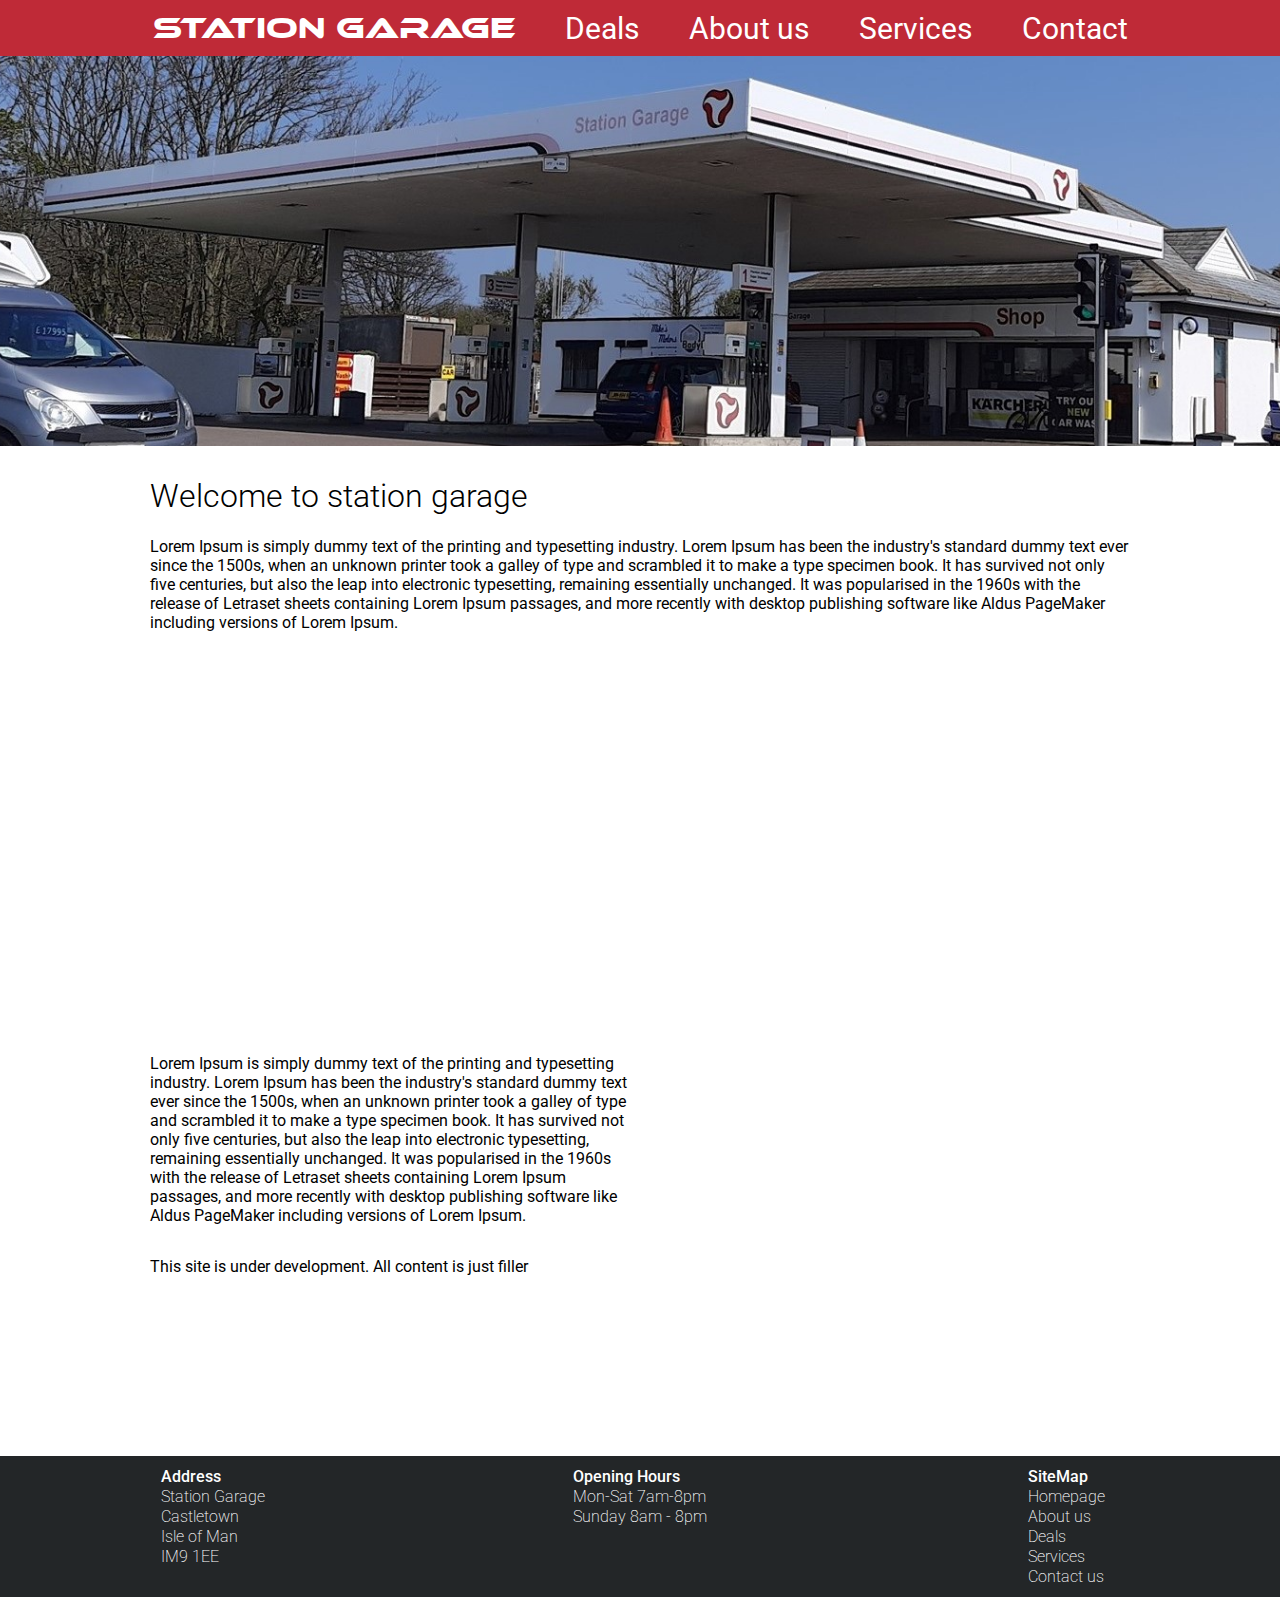
==== index.html @ 2e7e6c2a "Finalised footer. Fixed wrapper on small devices." ====
<!DOCTYPE html>
<html lang="en">

<head>
  <meta charset="UTF-8">
  <meta name="viewport" content="width=device-width, initial-scale=1.0">
  <title>Station Garage - Homepage</title>
  <link rel="stylesheet" href="css.css">
  <script src="script.js"></script>
  <link rel="preconnect" href="https://fonts.gstatic.com">
  <link href="https://fonts.googleapis.com/css2?family=Roboto:wght@100;300;400;500&display=swap" rel="stylesheet">
  <link rel="stylesheet" href="https://cdnjs.cloudflare.com/ajax/libs/font-awesome/4.7.0/css/font-awesome.min.css">
</head>

<body>
  <nav>
    <div id="navwrap">
      <a class=logo href="index.html">STATION GARAGE</a>
      <ul id="links">
        <li><a href="deals.html">Deals</a></li>
        <li><a href="aboutus.html">About us</a></li>
        <li><a href="services.html">Services</a></li>
        <li><a href="contact.html">Contact</a></li>
      </ul>
    </div>
    <a href="javascript:void(0);" class="icon" onclick="Burger()">
      <i class="fa fa-bars"></i>
    </a>
  </nav>


  <div class="bigImage">
    <img src="images/main.jpg" alt="Image of the station garage forcourt on a sunny day">
  </div>


  <div id="wrapper">

    <h1>Welcome to station garage</h1>
    <p>Lorem Ipsum is simply dummy text of the printing and typesetting industry. Lorem Ipsum has been the industry's
      standard dummy text ever since the 1500s, when an unknown printer took a galley of type and scrambled it to make a
      type specimen book. It has survived not only five centuries, but also the leap into electronic typesetting,
      remaining essentially unchanged. It was popularised in the 1960s with the release of Letraset sheets containing
      Lorem Ipsum passages, and more recently with desktop publishing software like Aldus PageMaker including versions
      of Lorem Ipsum.</p>
    <div class=row>
      <div class="col6 bigImage">
        <img src="images/wash.jpg" alt="">
      </div>

      <div class="col6">
        <p>Lorem Ipsum is simply dummy text of the printing and typesetting industry. Lorem Ipsum has been the
          industry's standard dummy text ever since the 1500s, when an unknown printer took a galley of type and
          scrambled it to make a type specimen book. It has survived not only five centuries, but also the leap into
          electronic typesetting, remaining essentially unchanged. It was popularised in the 1960s with the release of
          Letraset sheets containing Lorem Ipsum passages, and more recently with desktop publishing software like Aldus
          PageMaker including versions of Lorem Ipsum.</p>
      </div>

    </div>
    <!-- <div class="menuflex">
      <div class="widecard">
        <div class="WidecardImage">
          <img src="images/wash.jpg" alt="">
        </div>
      </div>
      <div class="card">
        <div class="cardImage">
          <img src="images/boss.jpg" alt="">
        </div>

        <p><b>The boss</b></p>
        <p>The boss is a boss who llorem ipsum thingy and a garage and noodle</p>
      </div>
    </div> -->
    <p>This site is under development. All content is just filler</p>

  </div>


  <footer>
    <div class="col4">
      <div class="footText">
        <p class="footTextBold">Address</p>
        <p>Station Garage</p>
        <p>Castletown</p>
        <p>Isle of Man</p>
        <p>IM9 1EE</p>
      </div>
    </div>
    <div class="col4">
      <div class="footText">
        <p class="footTextBold">Opening Hours</p>
        <p>Mon-Sat 7am-8pm</p>
        <p>Sunday 8am - 8pm</p>
      </div>
    </div>

    <div class="col4">
      <div class="footText">
        <p class="footTextBold">SiteMap</p>
        <p><a href="index.html">Homepage</a></p>
        <p><a href="aboutus.html">About us</a></p>
        <p><a href="deals.html">Deals</a></p>
        <p><a href="services.html">Services</a></p>
        <p><a href="contact.html">Contact us</a></p>
      </div>
    </div>

  </footer>

</body>

</html>
---- css.css ----
@font-face {
    font-family: 'ethnocentricregular';
    src: url('ethnocentric_rg-webfont.woff2') format('woff2'),
         url('ethnocentric_rg-webfont.woff') format('woff');
    font-weight: normal;
    font-style: normal;

}


@media only screen and (max-width:1050px){ /*When the screen gets small*/
    nav ul{
        display: none;
        width: 100% !important;/*Makes the links wider for phones*/
    }
    .icon{
        display: block;
        }
    #navwrap{
        display: block  !important;/*Ensures new line between logo and links*/
        width:100% !important;   /*Makes the links wider for phones*/
    }
}
@media only screen and (min-width:1050px){/*When the screen gets big*/
    nav ul{
        display: inherit !important;

    }
    .icon{
    display: none;

    }


}

@media only screen and (max-width:650px){ /*When the screen gets smaller*/
.card{
    width: 100%!important;
}
.widecard{
    width: 100%!important;
}

 
.bigImage {
    height: 300px !important;
} 
}

@media only screen and (max-width: 1000px) {
    #wrapper{
        width: 100% !important;
    }}

.icon{
    float:right ;

}


.logo{
font-family: "ethnocentricregular";

}

nav{
    background-color:#BF2A37;
    font-size: 30px;
    font-family: 'Roboto', sans-serif;
    display: flex;

}

nav ul{
    list-style-type: none;
    margin: auto;
    padding: 0;     
    overflow: hidden;
    width:fit-content;

}
nav ul li{
    float: left;
}

nav a{
    text-decoration: none;
    display: block;
    color: white;
    text-align: center;
    padding: 10px 25px 10px 25px;

}

nav a:hover{
    background-color: #A62E38;;
}

nav a:visited{
    color: white;
}

#navwrap{
    width:fit-content;
    display: flex;
    margin: auto;
}


.row::after {
    content: "";
    clear: both;
    display: table;
}




body{
    margin: 0px;
    /*background-color: #A62E38;*/
    background-color: #fff;
    font-family: 'Roboto', sans-serif;
}

#wrapper{
    width: 980px;
    padding-left: 10px;
    padding-right: 10px;
    height: 1000px;
    background-color:#fff ;
    margin: auto;
    padding-top: 10px;
  /*  -webkit-box-shadow: 1px 35px 49px 7px rgba(0,0,0,0.75);
-moz-box-shadow: 1px 35px 49px 7px rgba(0,0,0,0.75);
box-shadow: 1px 35px 49px 7px rgba(0,0,0,0.75);  After researching similar websites, a different style has been chosen.  */
}

.bigImage{
    display: flex;
    justify-content: center;
    height:390px;
    overflow: hidden;
}
.bigImage img{
    flex:none;
    height: 208%;
    transform: translate(0px, -40px);

}
.menuflex{
    display:flex;
    flex-direction: row;
    flex-wrap: wrap;
    justify-content: space-around;
    margin-top: 5px;
}

.card{
    border: 1px solid;
    border-radius: 3px;
    width: 35%;
    height:600px;
    background-color:white;
    overflow: hidden;
    padding: 1px;
    justify-content: center;
}
.card img{
    width: 100%;
flex: none;
}
.cardImage{
    height:300px;
    overflow: hidden;
}
.widecard{
    border: 1px solid;
    border-radius: 3px;
    width: 60%;
    height:600px;
    background-color:white;
    overflow: hidden;
padding: 1px;
justify-content: center;

}
.widecard img{
    width: 100%;
flex: none;
transform: translate(0px,-200px);
}
.WidecardImage{
    height:400px;
    overflow: hidden;
}
.links{
    display:block;
}


footer{
    width: 100%;
    height: auto;
    background-color:#232628;
    padding: 10px 0 10px 0;
    display: flex;
    color: #fff;
}

footer div{
    height: inherit;
    
}
footer p{
    margin: 1px;
}
.footTextBold{
    font-weight: 500;
}
footer a{
    text-decoration: none;
    color: #fff;
    font-weight: 200;
}
footer a:hover{
background-color: #3d4144;
}
.col1 {width: 8.33%;}
.col2 {width: 16.66%;}
.col3 {width: 25%;}
.col4 {width: 33.33%;}
.col5 {width: 41.66%;}
.col6 {width: 50%;}
.col7 {width: 58.33%;}
.col8 {width: 66.66%;}
.col9 {width: 75%;}
.col10 {width: 83.33%;}
.col11 {width: 91.66%;}
.col12 {width: 100%;}

.footText{
width: fit-content;
margin: auto;
font-weight: 200;
}
h1{
    font-weight: 300;
}
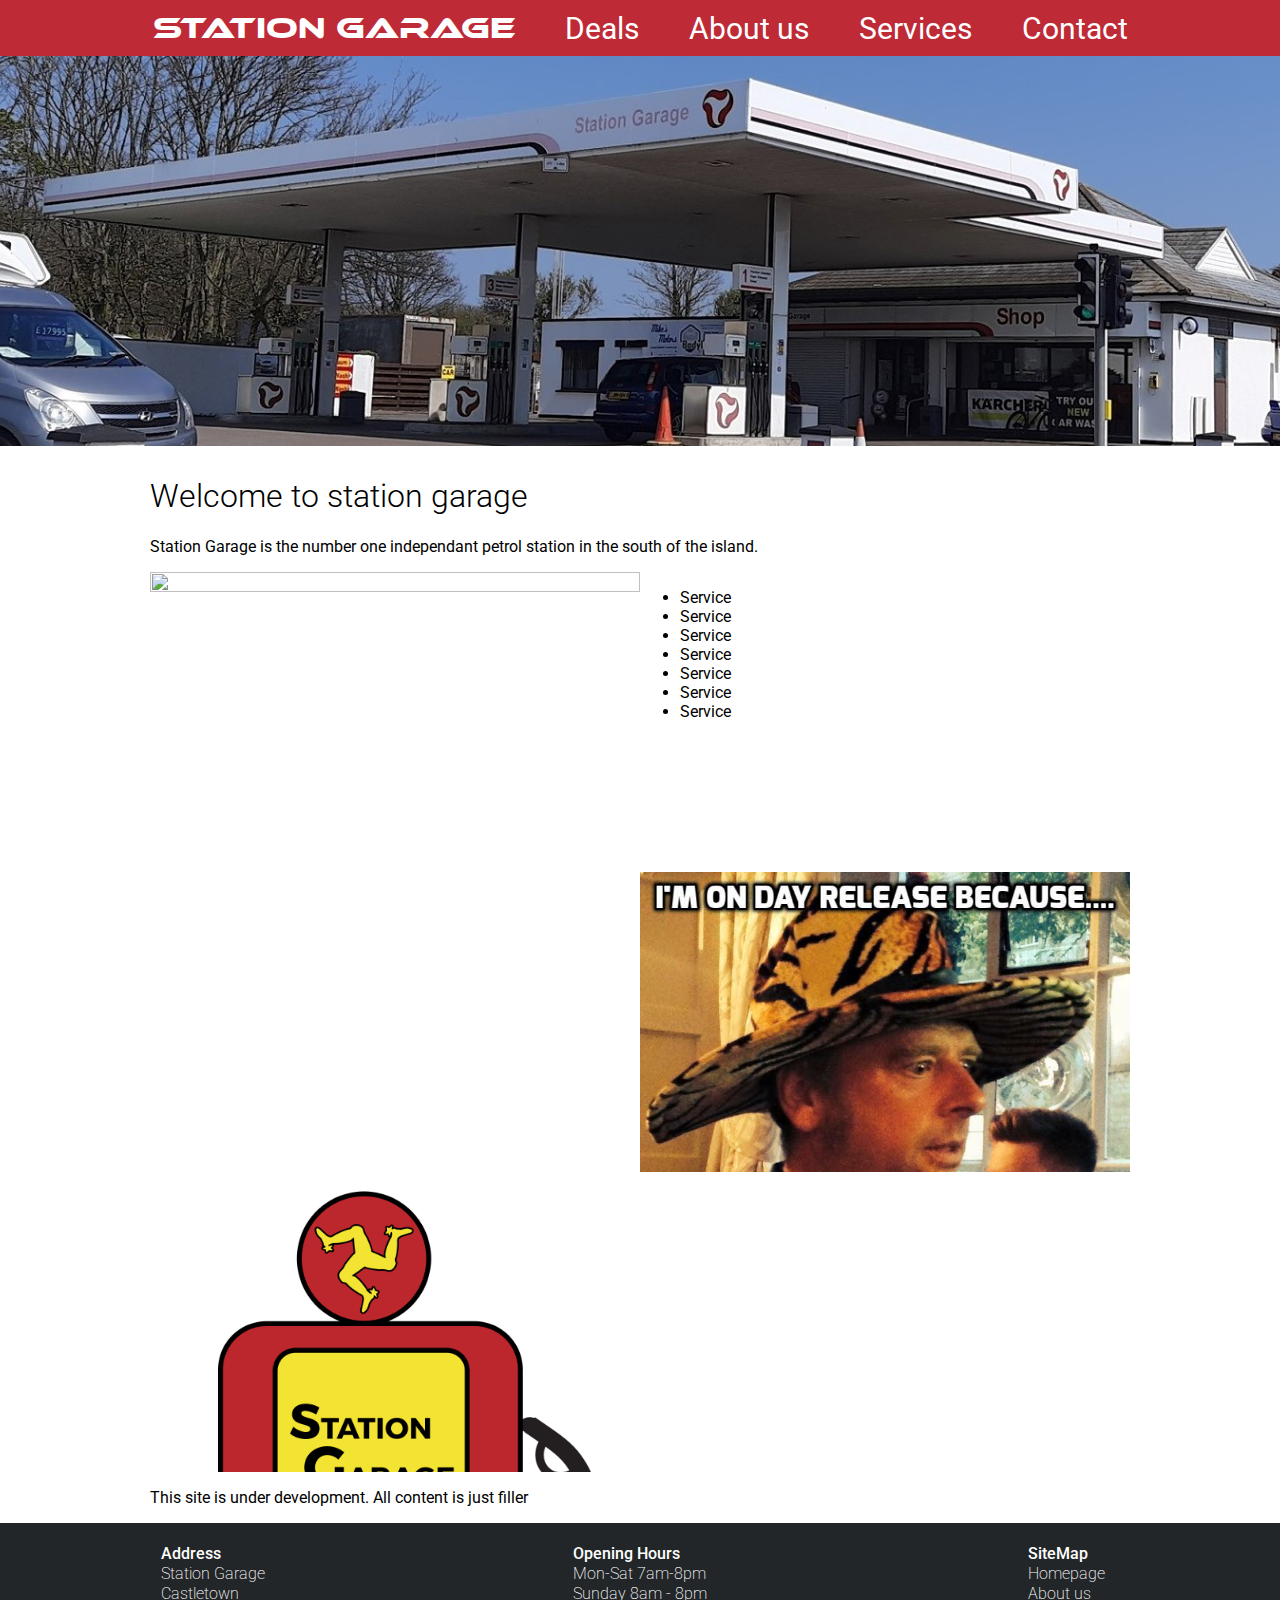
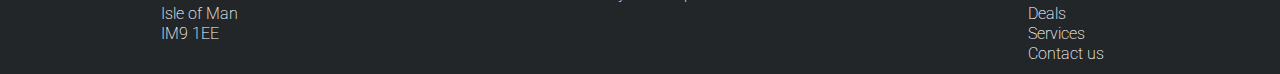
==== commit 56d4fecb: "25/03 19:55" ====
--- a/index.html
+++ b/index.html
@@ -1,5 +1,6 @@
 <!DOCTYPE html>
 <html lang="en">
+<!-- This site uses version control and is found at. https://github.com/robbiesmit17/Station-Garage -->
 
 <head>
   <meta charset="UTF-8">
@@ -37,42 +38,94 @@
   <div id="wrapper">
 
     <h1>Welcome to station garage</h1>
-    <p>Lorem Ipsum is simply dummy text of the printing and typesetting industry. Lorem Ipsum has been the industry's
-      standard dummy text ever since the 1500s, when an unknown printer took a galley of type and scrambled it to make a
-      type specimen book. It has survived not only five centuries, but also the leap into electronic typesetting,
-      remaining essentially unchanged. It was popularised in the 1960s with the release of Letraset sheets containing
-      Lorem Ipsum passages, and more recently with desktop publishing software like Aldus PageMaker including versions
-      of Lorem Ipsum.</p>
-    <div class=row>
+    <p>Station Garage is the number one independant petrol station in the south of the island.</p>
+
+    <!-- <div class="row menuflex">
       <div class="col6 bigImage">
         <img src="images/wash.jpg" alt="">
       </div>
 
       <div class="col6">
-        <p>Lorem Ipsum is simply dummy text of the printing and typesetting industry. Lorem Ipsum has been the
-          industry's standard dummy text ever since the 1500s, when an unknown printer took a galley of type and
-          scrambled it to make a type specimen book. It has survived not only five centuries, but also the leap into
-          electronic typesetting, remaining essentially unchanged. It was popularised in the 1960s with the release of
-          Letraset sheets containing Lorem Ipsum passages, and more recently with desktop publishing software like Aldus
-          PageMaker including versions of Lorem Ipsum.</p>
+        <ul>
+          <li>Service</li>
+          <li>Service</li>
+          <li>Service</li>
+          <li>Service</li>
+          <li>Service</li>
+          <li>Service</li>
+          <li>Service</li>
+
+
+        </ul>
       </div>
+    </div>
+
+    <div class="row menuflex">
+
+
+      <div class="col6">
+        <ul>
+          <li>Service</li>
+          <li>Service</li>
+          <li>Service</li>
+          <li>Service</li>
+          <li>Service</li>
+          <li>Service</li>
+          <li>Service</li>
+
+
+        </ul>
+      </div>
+      <div class="col6 bigImage">
+        <img src="images/wash.jpg" alt="">
+      </div>
+    </div> -->
+
+
+
+
+<div id="3itemwrap">
+<div class="itemRow">
+  <div class="itemCol">
+    <div class="smallImage">
+    <img src="images/wash.jpg" alt="">
+  </div>
+  </div>
+  <div class="itemCol">
+        <ul>
+          <li>Service</li>
+          <li>Service</li>
+          <li>Service</li>
+          <li>Service</li>
+          <li>Service</li>
+          <li>Service</li>
+          <li>Service</li>
+        </ul>
+  </div>
+</div>
+<div class="itemRow">
+  <div class="itemCol">
+
+  </div>
+  <div class="itemCol">
+    <div class="smallImage">
+    <img src="images/boss.jpg" alt="Happy Michael Owen Face">
+  </div>
+  </div>
+</div>
+<div class="itemRow">
+  <div class="itemCol">
+    <div class="smallImage">
+    <img src="images/logog.png" alt="">
 
     </div>
-    <!-- <div class="menuflex">
-      <div class="widecard">
-        <div class="WidecardImage">
-          <img src="images/wash.jpg" alt="">
-        </div>
-      </div>
-      <div class="card">
-        <div class="cardImage">
-          <img src="images/boss.jpg" alt="">
-        </div>
+  </div>
+  <div class="itemCol"></div>
+</div>
+</div>
 
-        <p><b>The boss</b></p>
-        <p>The boss is a boss who llorem ipsum thingy and a garage and noodle</p>
-      </div>
-    </div> -->
+
+
     <p>This site is under development. All content is just filler</p>
 
   </div>
--- a/css.css
+++ b/css.css
@@ -30,8 +30,6 @@
     display: none;
 
     }
-
-
 }
 
 @media only screen and (max-width:650px){ /*When the screen gets smaller*/
@@ -45,13 +43,26 @@
  
 .bigImage {
     height: 300px !important;
-} 
+}
+
+.menuflex{
+    display: block !important;
+}
+.col6{
+    width: 100% !important;
+}
+.itemCol{
+    width: 100% !important;
+}
+
 }
 
 @media only screen and (max-width: 1000px) {
     #wrapper{
-        width: 100% !important;
-    }}
+        width: calc(100% - 10px) !important;
+        padding: 0px !important;
+    }
+}
 
 .icon{
     float:right ;
@@ -128,13 +139,9 @@
     width: 980px;
     padding-left: 10px;
     padding-right: 10px;
-    height: 1000px;
     background-color:#fff ;
     margin: auto;
     padding-top: 10px;
-  /*  -webkit-box-shadow: 1px 35px 49px 7px rgba(0,0,0,0.75);
--moz-box-shadow: 1px 35px 49px 7px rgba(0,0,0,0.75);
-box-shadow: 1px 35px 49px 7px rgba(0,0,0,0.75);  After researching similar websites, a different style has been chosen.  */
 }
 
 .bigImage{
@@ -147,7 +154,6 @@
     flex:none;
     height: 208%;
     transform: translate(0px, -40px);
-
 }
 .menuflex{
     display:flex;
@@ -204,7 +210,7 @@
     width: 100%;
     height: auto;
     background-color:#232628;
-    padding: 10px 0 10px 0;
+    padding: 20px 0 10px 0;
     display: flex;
     color: #fff;
 }
@@ -232,7 +238,9 @@
 .col3 {width: 25%;}
 .col4 {width: 33.33%;}
 .col5 {width: 41.66%;}
-.col6 {width: 50%;}
+.col6 {width: 50%;
+/* min-width: 300px; */
+}
 .col7 {width: 58.33%;}
 .col8 {width: 66.66%;}
 .col9 {width: 75%;}
@@ -247,4 +255,33 @@
 }
 h1{
     font-weight: 300;
+}
+
+.itemCol{
+width: 50%;
+height: 15px;
+background-color: ;
+min-width: 300px;
+height: 300px;
+}
+.itemRow{
+    display: flex;
+    flex-wrap: wrap;
+   
+}
+
+.smallImage{
+    display: flex;
+    justify-content: center;
+    width: 100%;
+    height:300px;
+    overflow: hidden;
+}
+.smallImage img{
+    flex:none;
+    width: 100%;
+    height: fit-content;
+
+    /* height: 208%; */
+    /* transform: translate(0px, -40px); */
 }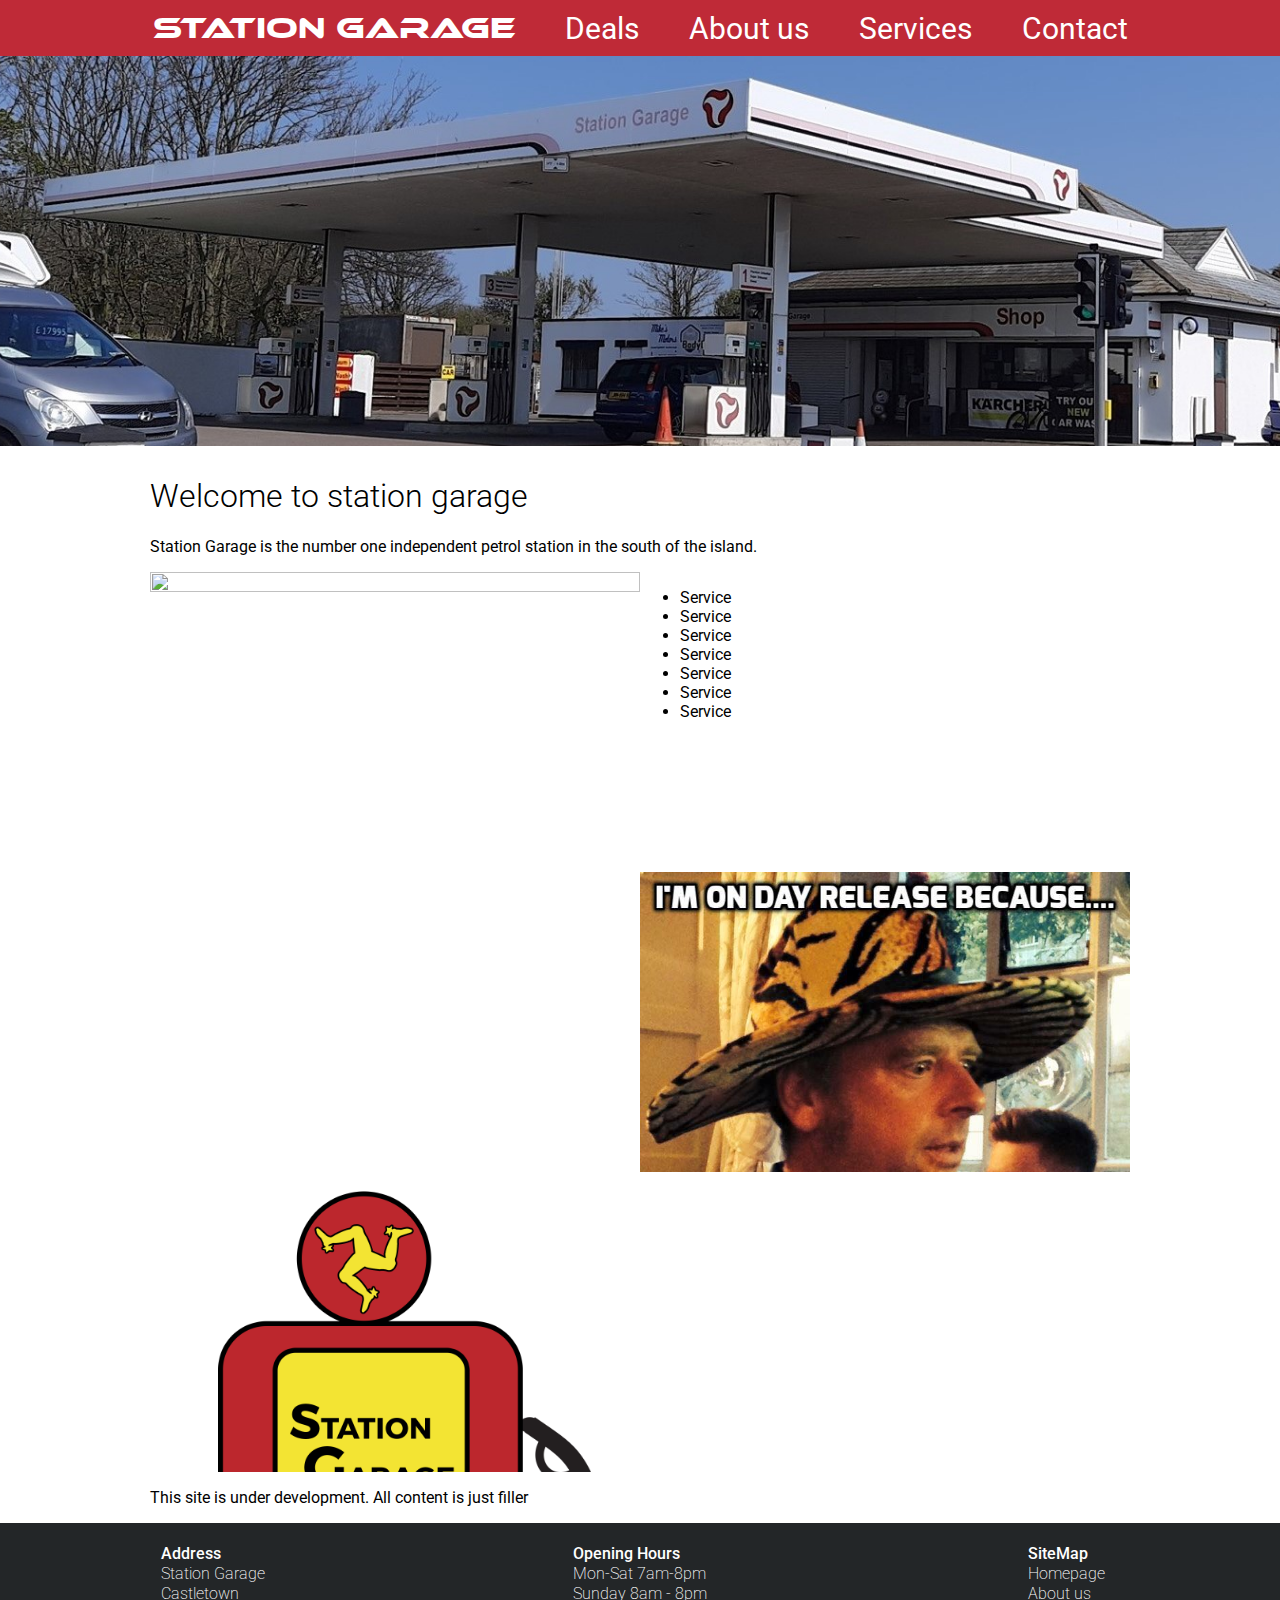
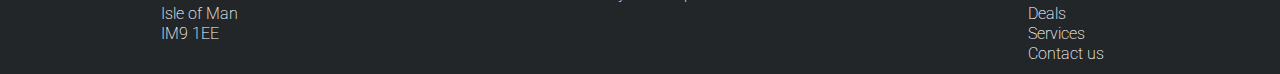
==== commit f03ce568: "spelling" ====
--- a/index.html
+++ b/index.html
@@ -38,7 +38,7 @@
   <div id="wrapper">
 
     <h1>Welcome to station garage</h1>
-    <p>Station Garage is the number one independant petrol station in the south of the island.</p>
+    <p>Station Garage is the number one independent petrol station in the south of the island.</p>
 
     <!-- <div class="row menuflex">
       <div class="col6 bigImage">
--- a/css.css
+++ b/css.css
@@ -260,7 +260,7 @@
 .itemCol{
 width: 50%;
 height: 15px;
-background-color: ;
+/* background-color: ; */
 min-width: 300px;
 height: 300px;
 }
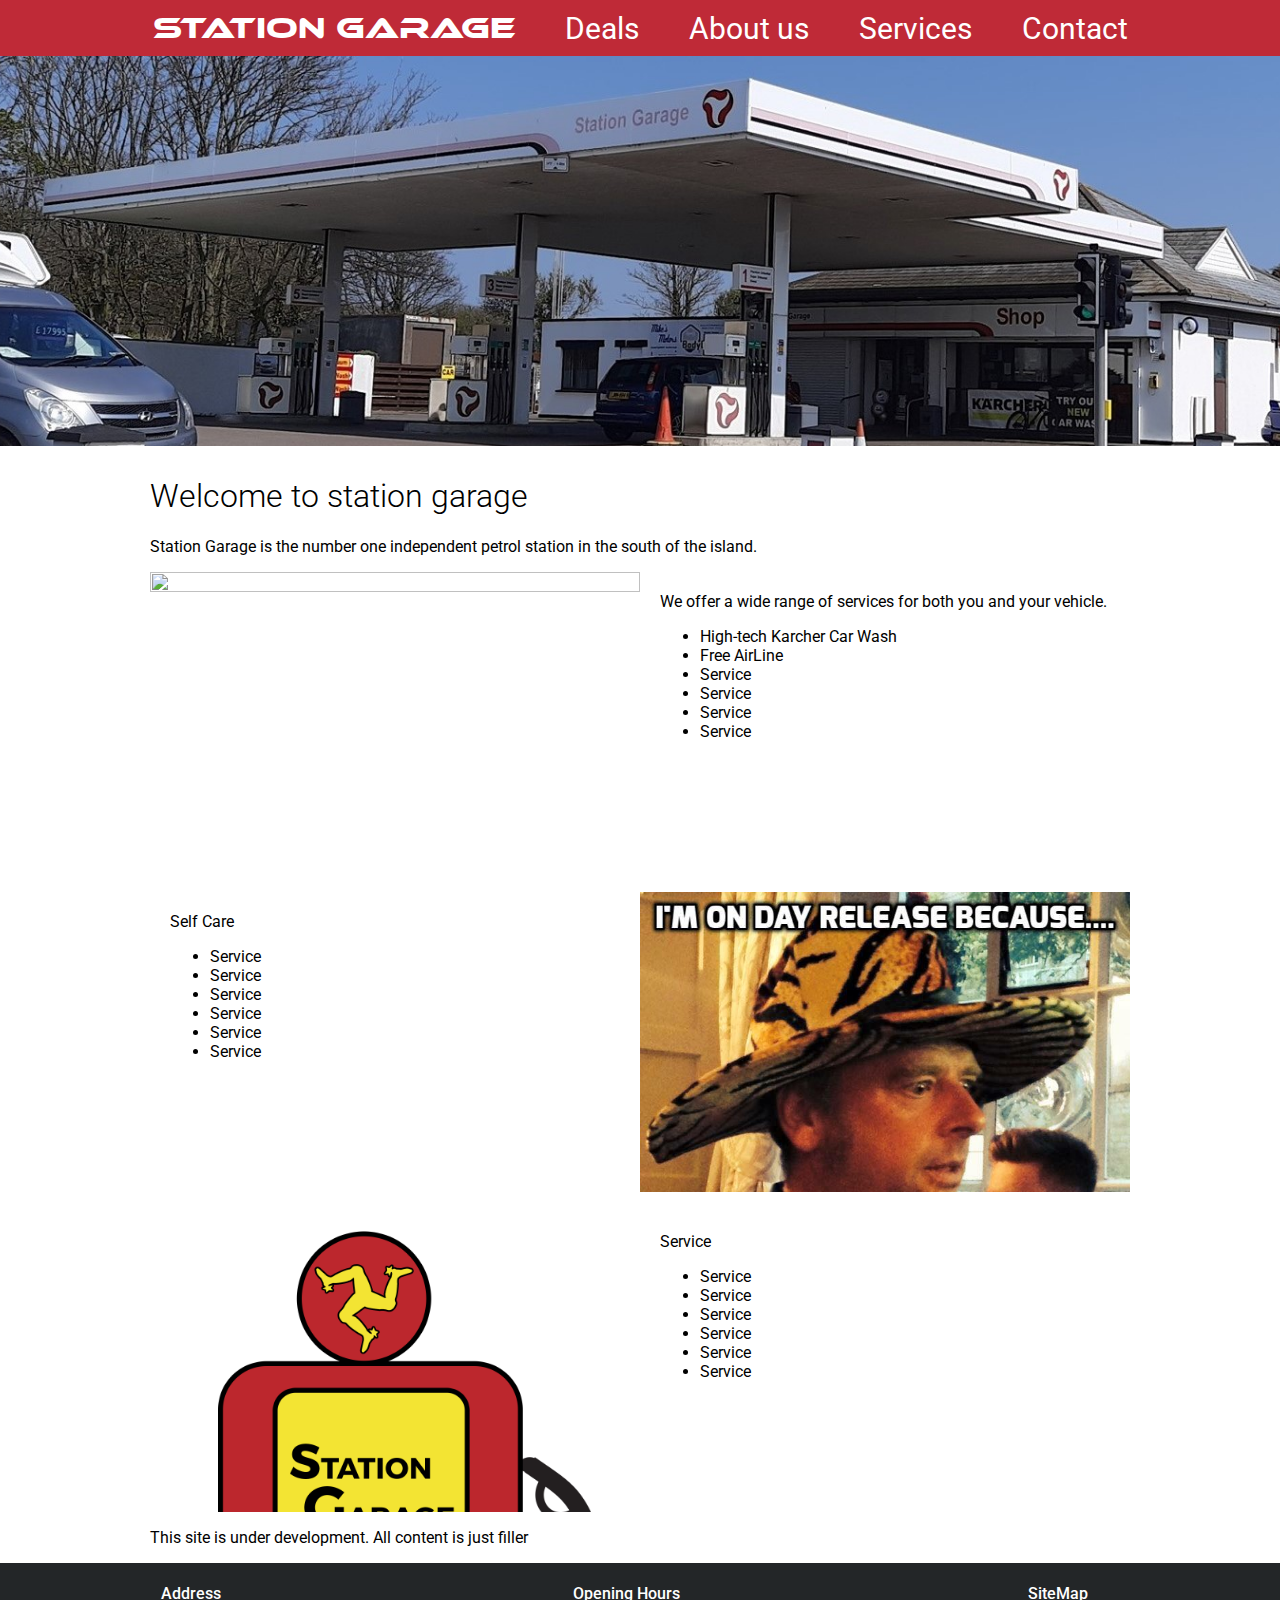
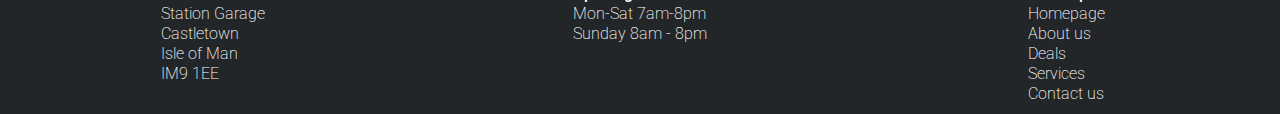
==== commit 596a8cfa: "280321" ====
--- a/index.html
+++ b/index.html
@@ -38,7 +38,7 @@
   <div id="wrapper">
 
     <h1>Welcome to station garage</h1>
-    <p>Station Garage is the number one independent petrol station in the south of the island.</p>
+    <p>Station Garage is the number one independent petrol station in the south of the island. </p>
 
     <!-- <div class="row menuflex">
       <div class="col6 bigImage">
@@ -92,20 +92,36 @@
   </div>
   </div>
   <div class="itemCol">
+    <div class="itemColText">
+    We offer a wide range of services for both you and your vehicle.
         <ul>
-          <li>Service</li>
-          <li>Service</li>
-          <li>Service</li>
+          <li>High-tech Karcher Car Wash</li>
+          <li>Free AirLine</li>
           <li>Service</li>
           <li>Service</li>
           <li>Service</li>
           <li>Service</li>
         </ul>
-  </div>
-</div>
+      </div>
+  </div>
+</div>
+
+<div class="itemRow"></div>
+
 <div class="itemRow">
   <div class="itemCol">
-
+    <div class="itemColText">
+      Self Care
+          <ul>
+  
+            <li>Service</li>
+            <li>Service</li>
+            <li>Service</li>
+            <li>Service</li>
+            <li>Service</li>
+            <li>Service</li>
+          </ul>
+        </div>
   </div>
   <div class="itemCol">
     <div class="smallImage">
@@ -113,6 +129,9 @@
   </div>
   </div>
 </div>
+
+<div class="itemRow"></div>
+
 <div class="itemRow">
   <div class="itemCol">
     <div class="smallImage">
@@ -120,7 +139,21 @@
 
     </div>
   </div>
-  <div class="itemCol"></div>
+  <div class="itemCol">
+    <div class="itemColText">
+      Service
+          <ul>
+  
+            <li>Service</li>
+            <li>Service</li>
+            <li>Service</li>
+            <li>Service</li>
+            <li>Service</li>
+            <li>Service</li>
+          </ul>
+        </div>
+  </div>
+  
 </div>
 </div>
 
--- a/css.css
+++ b/css.css
@@ -267,6 +267,7 @@
 .itemRow{
     display: flex;
     flex-wrap: wrap;
+    min-height: 20px;
    
 }
 
@@ -284,4 +285,8 @@
 
     /* height: 208%; */
     /* transform: translate(0px, -40px); */
+}
+
+.itemColText{
+    padding: 20px;
 }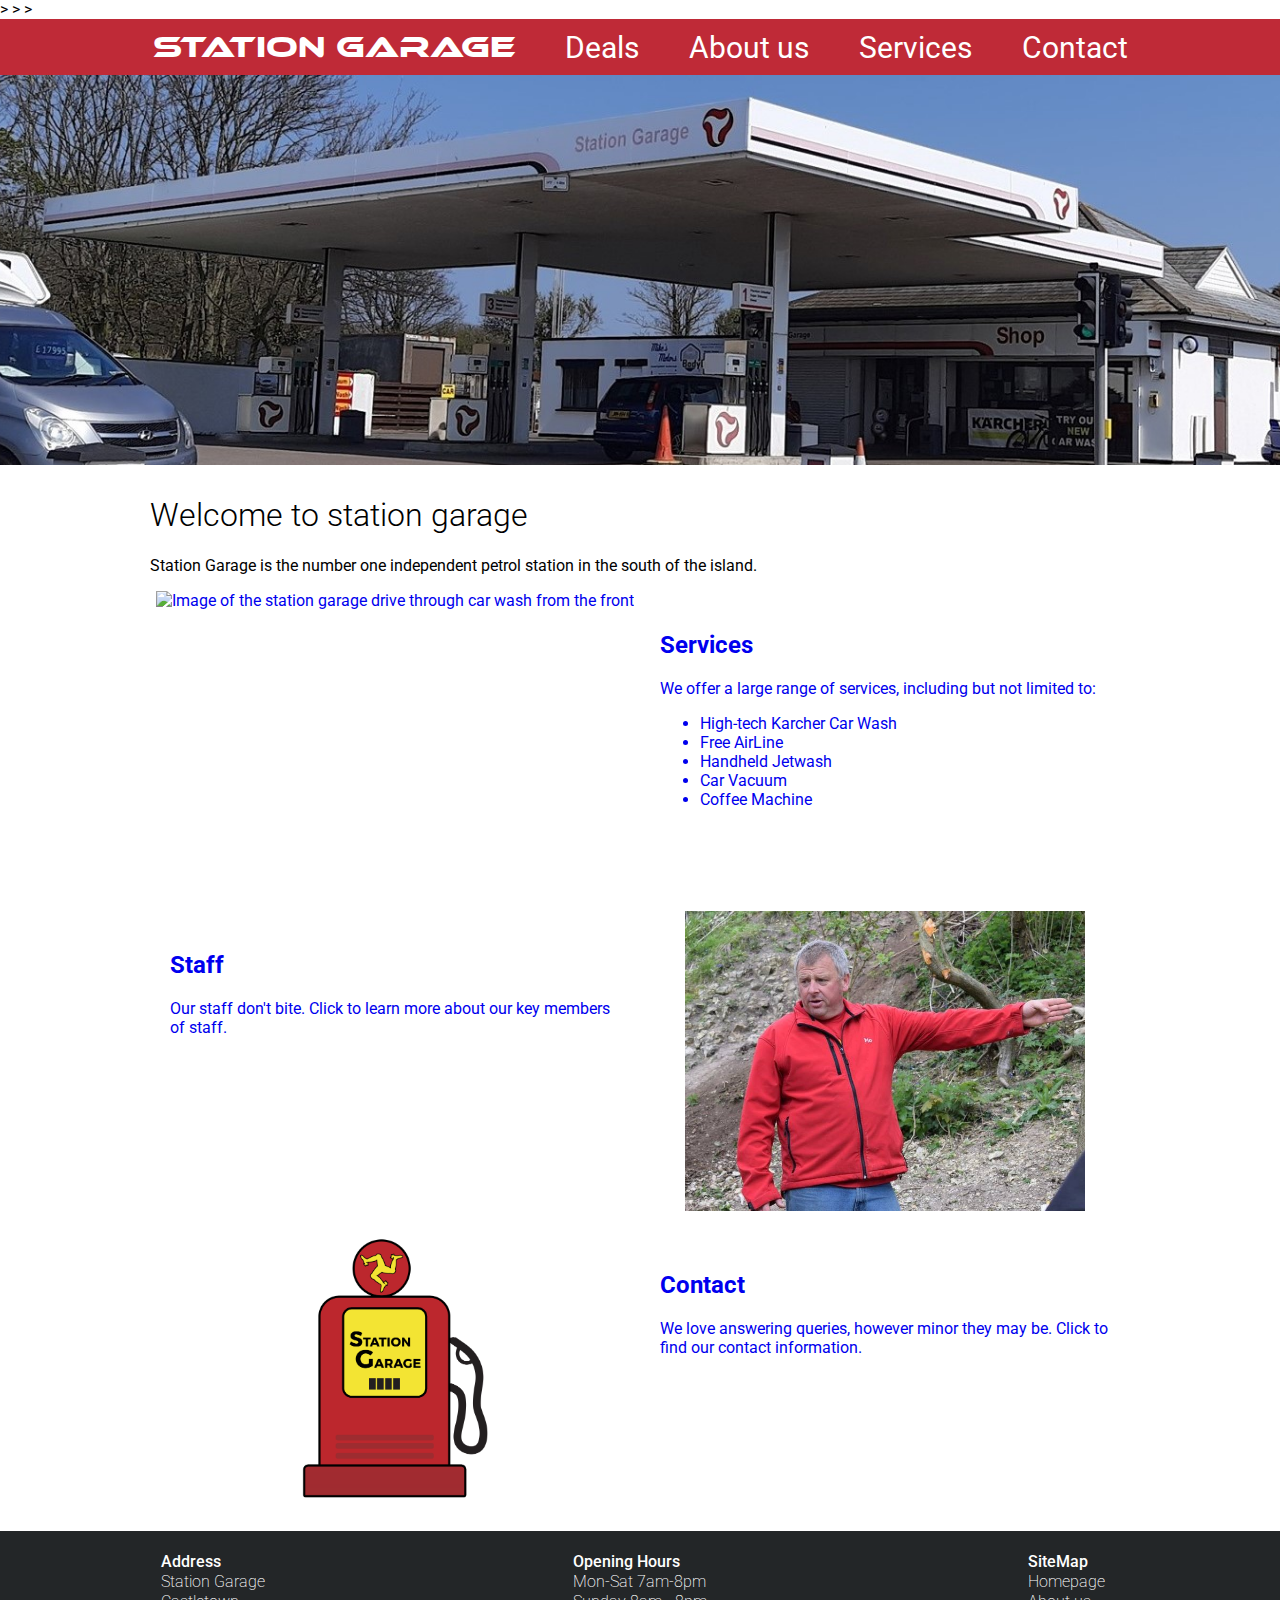
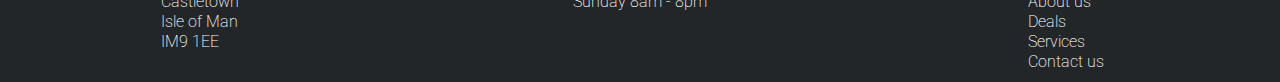
==== commit 88e77701: "Final Commit, everything complete" ====
--- a/index.html
+++ b/index.html
@@ -1,168 +1,113 @@
 <!DOCTYPE html>
 <html lang="en">
 <!-- This site uses version control and is found at. https://github.com/robbiesmit17/Station-Garage -->
-
 <head>
   <meta charset="UTF-8">
   <meta name="viewport" content="width=device-width, initial-scale=1.0">
   <title>Station Garage - Homepage</title>
-  <link rel="stylesheet" href="css.css">
-  <script src="script.js"></script>
+  <link rel="stylesheet" href="css/css.css">
+  <script src="js/script.js"></script><!--Burger menu script-->>
   <link rel="preconnect" href="https://fonts.gstatic.com">
-  <link href="https://fonts.googleapis.com/css2?family=Roboto:wght@100;300;400;500&display=swap" rel="stylesheet">
-  <link rel="stylesheet" href="https://cdnjs.cloudflare.com/ajax/libs/font-awesome/4.7.0/css/font-awesome.min.css">
+  <link href="https://fonts.googleapis.com/css2?family=Roboto:wght@100;300;400;500&display=swap" rel="stylesheet"><!--Roboto-->>
+  <link rel="stylesheet" href="https://cdnjs.cloudflare.com/ajax/libs/font-awesome/4.7.0/css/font-awesome.min.css"><!--Used for burger menu icon and facebook icon-->>
 </head>
 
 <body>
-  <nav>
-    <div id="navwrap">
-      <a class=logo href="index.html">STATION GARAGE</a>
-      <ul id="links">
-        <li><a href="deals.html">Deals</a></li>
-        <li><a href="aboutus.html">About us</a></li>
-        <li><a href="services.html">Services</a></li>
-        <li><a href="contact.html">Contact</a></li>
-      </ul>
+  <header>
+    <nav>
+      <div id="navwrap">
+        <a class=logo href="index.html">STATION GARAGE</a>
+        <ul id="links">
+          <li><a href="deals.html">Deals</a></li>
+          <li><a href="aboutus.html">About us</a></li>
+          <li><a href="services.html">Services</a></li>
+          <li><a href="contact.html">Contact</a></li>
+        </ul>
+      </div>
+      <a href="javascript:void(0);" class="icon" onclick="Burger()">
+        <i class="fa fa-bars"></i>
+      </a>
+    </nav>
+  </header>
+  <main>
+
+    <div class="bigImage">
+      <img src="images/main.jpg" alt="Image of the station garage forcourt on a sunny day">
     </div>
-    <a href="javascript:void(0);" class="icon" onclick="Burger()">
-      <i class="fa fa-bars"></i>
-    </a>
-  </nav>
 
 
-  <div class="bigImage">
-    <img src="images/main.jpg" alt="Image of the station garage forcourt on a sunny day">
-  </div>
+    <div id="wrapper">
+
+      <h1>Welcome to station garage</h1>
+      <p>Station Garage is the number one independent petrol station in the south of the island. </p>
 
 
-  <div id="wrapper">
+      <div id="3itemwrap">
+        <div class="itemRow hover">
+          <a href="services.html" class="largeLink">
+            <div class="itemCol">
+              <div class="smallImage">
+                <img src="images/wash.jpg" alt="Image of the station garage drive through car wash from the front">
+              </div>
+            </div>
+            <div class="itemCol">
+              <div class="itemColText">
+                <h2>Services</h2>
+                <p>We offer a large range of services, including but not limited to:</p>
+                <ul>
+                  <li>High-tech Karcher Car Wash</li>
+                  <li>Free AirLine</li>
+                  <li>Handheld Jetwash</li>
+                  <li>Car Vacuum</li>
+                  <li>Coffee Machine</li>
+                </ul>
+              </div>
+            </div>
+          </a>
+        </div>
 
-    <h1>Welcome to station garage</h1>
-    <p>Station Garage is the number one independent petrol station in the south of the island. </p>
+        <div class="itemRow"></div>
 
-    <!-- <div class="row menuflex">
-      <div class="col6 bigImage">
-        <img src="images/wash.jpg" alt="">
-      </div>
+        <div class="itemRow hover">
+          <a href="aboutus.html" class="largeLink">
+            <div class="itemCol">
+              <div class="itemColText">
+                <h2>Staff</h2>
+                <p>Our staff don't bite. Click to learn more about our key members of staff.</p>
 
-      <div class="col6">
-        <ul>
-          <li>Service</li>
-          <li>Service</li>
-          <li>Service</li>
-          <li>Service</li>
-          <li>Service</li>
-          <li>Service</li>
-          <li>Service</li>
+              </div>
+            </div>
+            <div class="itemCol">
+              <div class="smallImage">
+                <img src="images/boss.jpg" alt="Michael Owen holding his left arm up">
+              </div>
+            </div>
+          </a>
+        </div>
 
+        <div class="itemRow"></div>
 
-        </ul>
+        <div class="itemRow hover">
+          <a href="contact.html" class="largeLink">
+            <div class="itemCol">
+              <div class="smallImage">
+                <img src="images/logog.png" alt="Station garage logo in the style of a petrol pump">
+
+              </div>
+            </div>
+
+            <div class="itemCol">
+              <div class="itemColText">
+                <h2>Contact</h2>
+                <p>We love answering queries, however minor they may be. Click to find our contact information.</p>
+              </div>
+            </div>
+          </a>
+        </div>
+
       </div>
     </div>
-
-    <div class="row menuflex">
-
-
-      <div class="col6">
-        <ul>
-          <li>Service</li>
-          <li>Service</li>
-          <li>Service</li>
-          <li>Service</li>
-          <li>Service</li>
-          <li>Service</li>
-          <li>Service</li>
-
-
-        </ul>
-      </div>
-      <div class="col6 bigImage">
-        <img src="images/wash.jpg" alt="">
-      </div>
-    </div> -->
-
-
-
-
-<div id="3itemwrap">
-<div class="itemRow">
-  <div class="itemCol">
-    <div class="smallImage">
-    <img src="images/wash.jpg" alt="">
-  </div>
-  </div>
-  <div class="itemCol">
-    <div class="itemColText">
-    We offer a wide range of services for both you and your vehicle.
-        <ul>
-          <li>High-tech Karcher Car Wash</li>
-          <li>Free AirLine</li>
-          <li>Service</li>
-          <li>Service</li>
-          <li>Service</li>
-          <li>Service</li>
-        </ul>
-      </div>
-  </div>
-</div>
-
-<div class="itemRow"></div>
-
-<div class="itemRow">
-  <div class="itemCol">
-    <div class="itemColText">
-      Self Care
-          <ul>
-  
-            <li>Service</li>
-            <li>Service</li>
-            <li>Service</li>
-            <li>Service</li>
-            <li>Service</li>
-            <li>Service</li>
-          </ul>
-        </div>
-  </div>
-  <div class="itemCol">
-    <div class="smallImage">
-    <img src="images/boss.jpg" alt="Happy Michael Owen Face">
-  </div>
-  </div>
-</div>
-
-<div class="itemRow"></div>
-
-<div class="itemRow">
-  <div class="itemCol">
-    <div class="smallImage">
-    <img src="images/logog.png" alt="">
-
-    </div>
-  </div>
-  <div class="itemCol">
-    <div class="itemColText">
-      Service
-          <ul>
-  
-            <li>Service</li>
-            <li>Service</li>
-            <li>Service</li>
-            <li>Service</li>
-            <li>Service</li>
-            <li>Service</li>
-          </ul>
-        </div>
-  </div>
-  
-</div>
-</div>
-
-
-
-    <p>This site is under development. All content is just filler</p>
-
-  </div>
-
+  </main>
 
   <footer>
     <div class="col4">
--- a/css/css.css
+++ b/css/css.css
@@ -0,0 +1,266 @@
+@font-face {/* logo font */
+    font-family: 'ethnocentricregular';
+    src: url('../fonts/ethnocentric_rg-webfont.woff2') format('woff2'),
+         url('../fonts/ethnocentric_rg-webfont.woff') format('woff');
+    font-weight: normal;
+    font-style: normal;
+}
+
+
+@media only screen and (max-width:1050px){ /*When the screen gets small*/
+    nav ul{
+        display: none;
+        width: 100% !important;/*Makes the links wider for phones*/
+    }
+    .icon{
+        display: block;
+        }
+    #navwrap{
+        display: block  !important;/*Ensures new line between logo and links*/
+        width:100% !important;   /*Makes the links wider for phones*/
+    }
+}
+@media only screen and (min-width:1050px){/*When the screen gets big*/
+    nav ul{
+        display: inherit !important;
+
+    }
+    .icon{
+    display: none;
+
+    }
+}
+
+@media only screen and (max-width:650px){ /*When the screen gets smaller*/
+.card{
+    width: 100%!important;
+}
+.widecard{
+    width: 100%!important;
+}
+
+.bigImage {/* the large banner image*/
+    height: 300px !important;
+}
+.itemCol{/*Part of a responsive 2 col design*/
+    width: 100% !important;
+}
+
+}
+
+@media only screen and (max-width: 1000px) {/*Makes the wrapper responsive*/
+    #wrapper{
+        width: calc(100% - 10px) !important;
+        padding: 0px !important;
+    }
+}
+
+.icon{/*Burger menu*/
+    float:right ;
+
+}
+
+
+.logo{/*logo text*/
+font-family: "ethnocentricregular";
+
+}
+
+nav{
+    background-color:#BF2A37;
+    font-size: 30px;
+    font-family: 'Roboto', sans-serif;
+    display: flex;
+
+}
+
+nav ul{
+    list-style-type: none;
+    margin: auto;
+    padding: 0;     
+    overflow: hidden;
+    width:fit-content;
+
+}
+nav ul li{
+    float: left;
+}
+a{/*Removes underlines from all links*/
+    text-decoration: none;
+}
+nav a{
+    display: block;
+    color: white;
+    text-align: center;
+    padding: 10px 25px 10px 25px;
+
+}
+
+nav a:hover{
+    background-color: #A62E38;;
+}
+
+nav a:visited{
+    color: white;
+}
+
+#navwrap{
+    width:fit-content;
+    display: flex;
+    margin: auto;
+}
+
+
+.row::after {
+    content: "";
+    clear: both;
+    display: table;
+}
+
+
+
+
+body{
+    margin: 0px;
+    background-color: #fff;
+    font-family: 'Roboto', sans-serif;
+}
+
+#wrapper{
+    width: 980px;
+    padding-left: 10px;
+    padding-right: 10px;
+    background-color:#fff ;
+    margin: auto;
+    padding-top: 10px;
+}
+
+.bigImage{/*large banner image container*/
+    display: flex;
+    justify-content: center;
+    height:390px;
+    overflow: hidden;
+}
+.bigImage img{/*the image itself*/
+    flex:none;
+    height: 208%;
+    transform: translate(0px, -40px);/*centers the image*/
+}
+.menuflex{
+    display:flex;
+    flex-direction: row;
+    flex-wrap: wrap;
+    justify-content: space-around;
+    margin-top: 5px;
+}
+
+.links{
+    display:block;
+}
+
+
+footer{
+    width: 100%;
+    height: auto;
+    background-color:#232628;
+    padding: 20px 0 10px 0;
+    display: flex;
+    color: #fff;
+}
+
+footer div{
+    height: inherit;
+    
+}
+footer p{
+    margin: 1px;
+}
+.footTextBold{
+    font-weight: 500;
+}
+footer a{
+    color: #fff;
+    font-weight: 200;
+}
+footer a:hover{
+background-color: #3d4144;
+}
+.col1 {width: 8.33%;}
+.col2 {width: 16.66%;}
+.col3 {width: 25%;}
+.col4 {width: 33.33%;}
+.col5 {width: 41.66%;}
+.col6 {width: 50%;}
+.col7 {width: 58.33%;}
+.col8 {width: 66.66%;}
+.col9 {width: 75%;}
+.col10 {width: 83.33%;}
+.col11 {width: 91.66%;}
+.col12 {width: 100%;}
+
+.footText{
+width: fit-content;
+margin: auto;
+font-weight: 200;
+}
+h1{
+    font-weight: 300;
+}
+
+.itemCol{
+width: 50%;
+height: 15px;
+/* background-color: ; */
+min-width: 300px;
+height: 300px;
+}
+.itemRow{
+    display: flex;
+    flex-wrap: wrap;
+    min-height: 20px;
+   
+}
+.hover:hover{
+    background-color: #f2f2f2;
+}
+
+.smallImage{/*small images*/
+    display: flex;
+    justify-content: center;
+    width: 100%;
+    height:300px;
+    overflow: hidden;
+}
+.smallImage img{
+    flex:none;
+    
+}
+.itemColText{
+    padding: 20px;
+}
+
+.mapouter {
+    position: relative;
+    text-align: right;
+    height: 500px;
+    width: 100%;
+}
+.gmap_canvas {
+    overflow: hidden;
+    background: none !important;
+    height: 500px;
+    width: 100%;
+}
+.largeLink{/*the large clickable links on the homepage*/
+    display: contents;
+    
+}
+.largeLink:visited{
+    color: #000;
+}
+.list li{
+    padding: 5px 0px 5px 0px;
+}
+.fa-facebook-official{
+    color:#4267B2 ;
+}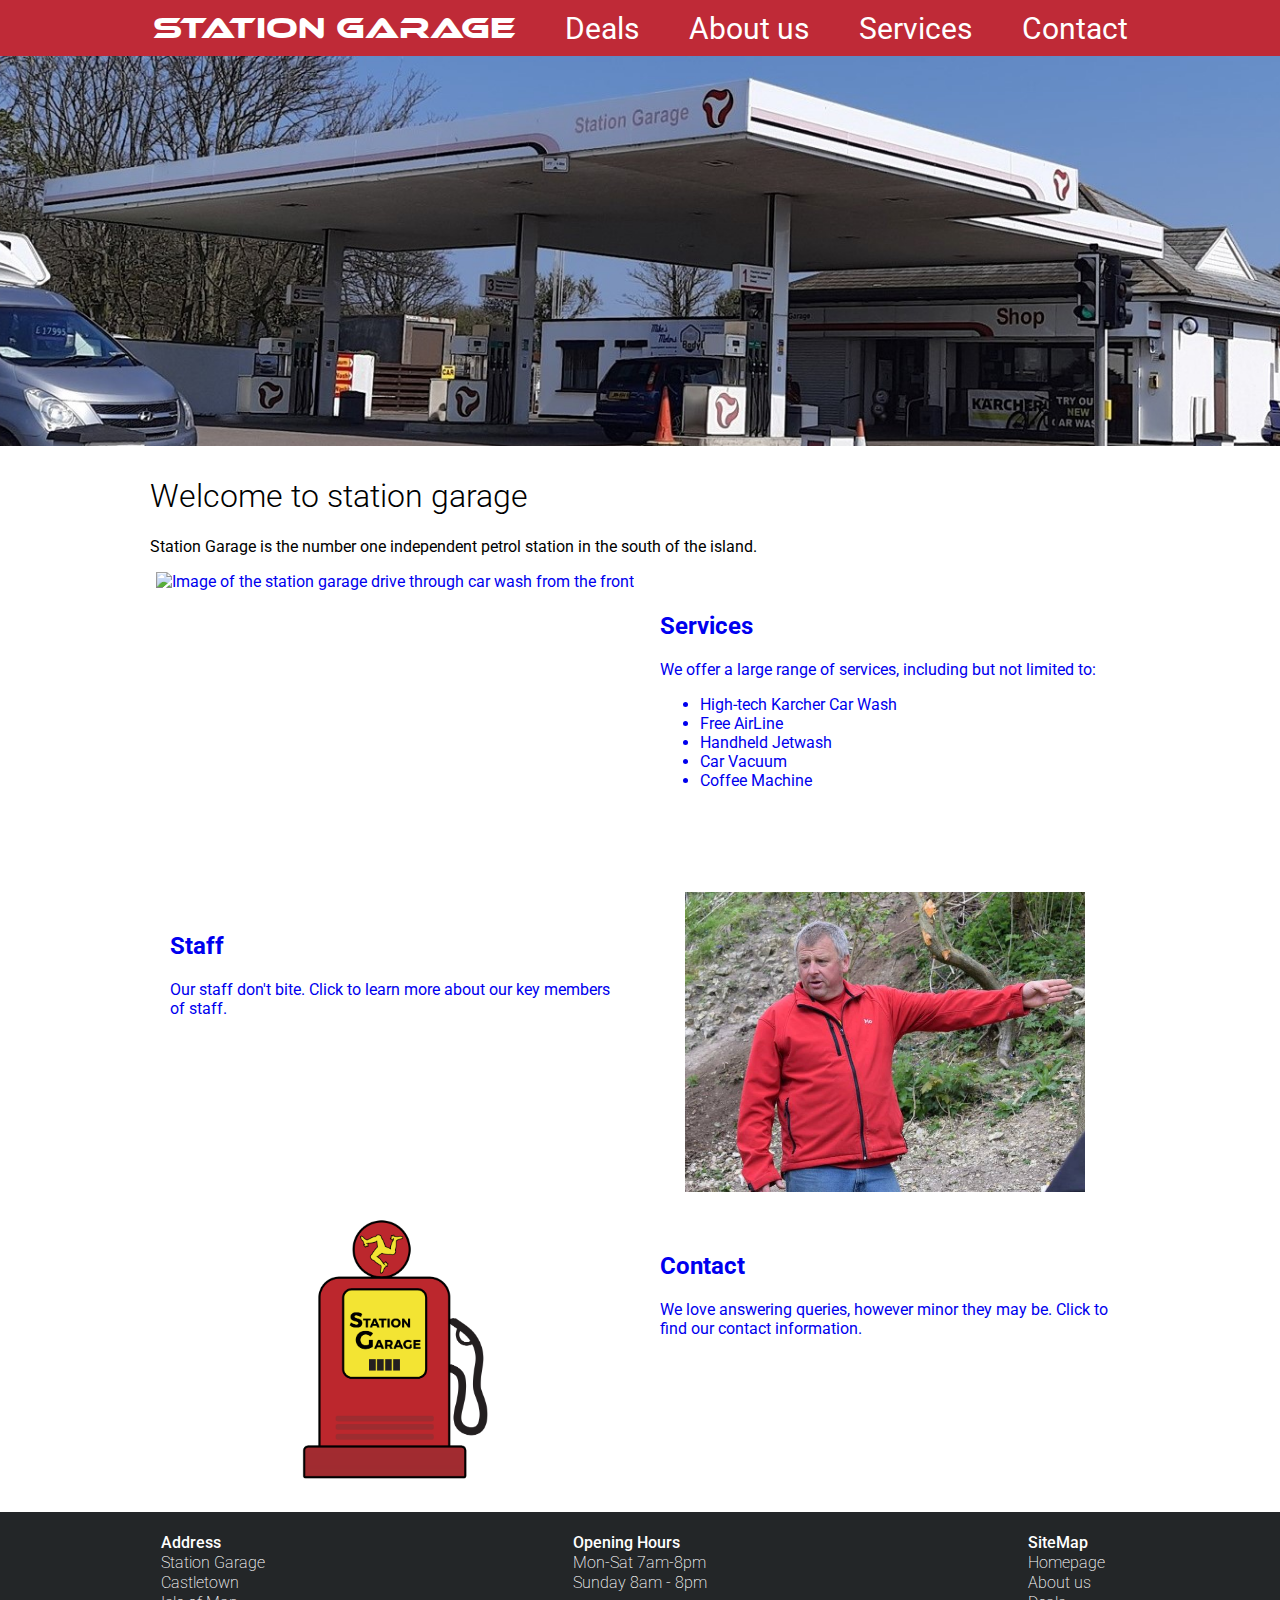
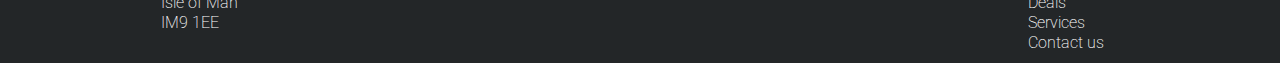
==== commit f48c84ac: "fixed stupid vs code autofill making 3 >>> signs" ====
--- a/index.html
+++ b/index.html
@@ -6,10 +6,10 @@
   <meta name="viewport" content="width=device-width, initial-scale=1.0">
   <title>Station Garage - Homepage</title>
   <link rel="stylesheet" href="css/css.css">
-  <script src="js/script.js"></script><!--Burger menu script-->>
+  <script src="js/script.js"></script><!--Burger menu script-->
   <link rel="preconnect" href="https://fonts.gstatic.com">
-  <link href="https://fonts.googleapis.com/css2?family=Roboto:wght@100;300;400;500&display=swap" rel="stylesheet"><!--Roboto-->>
-  <link rel="stylesheet" href="https://cdnjs.cloudflare.com/ajax/libs/font-awesome/4.7.0/css/font-awesome.min.css"><!--Used for burger menu icon and facebook icon-->>
+  <link href="https://fonts.googleapis.com/css2?family=Roboto:wght@100;300;400;500&display=swap" rel="stylesheet"><!--Roboto-->
+  <link rel="stylesheet" href="https://cdnjs.cloudflare.com/ajax/libs/font-awesome/4.7.0/css/font-awesome.min.css"><!--Used for burger menu icon and facebook icon-->
 </head>
 
 <body>
